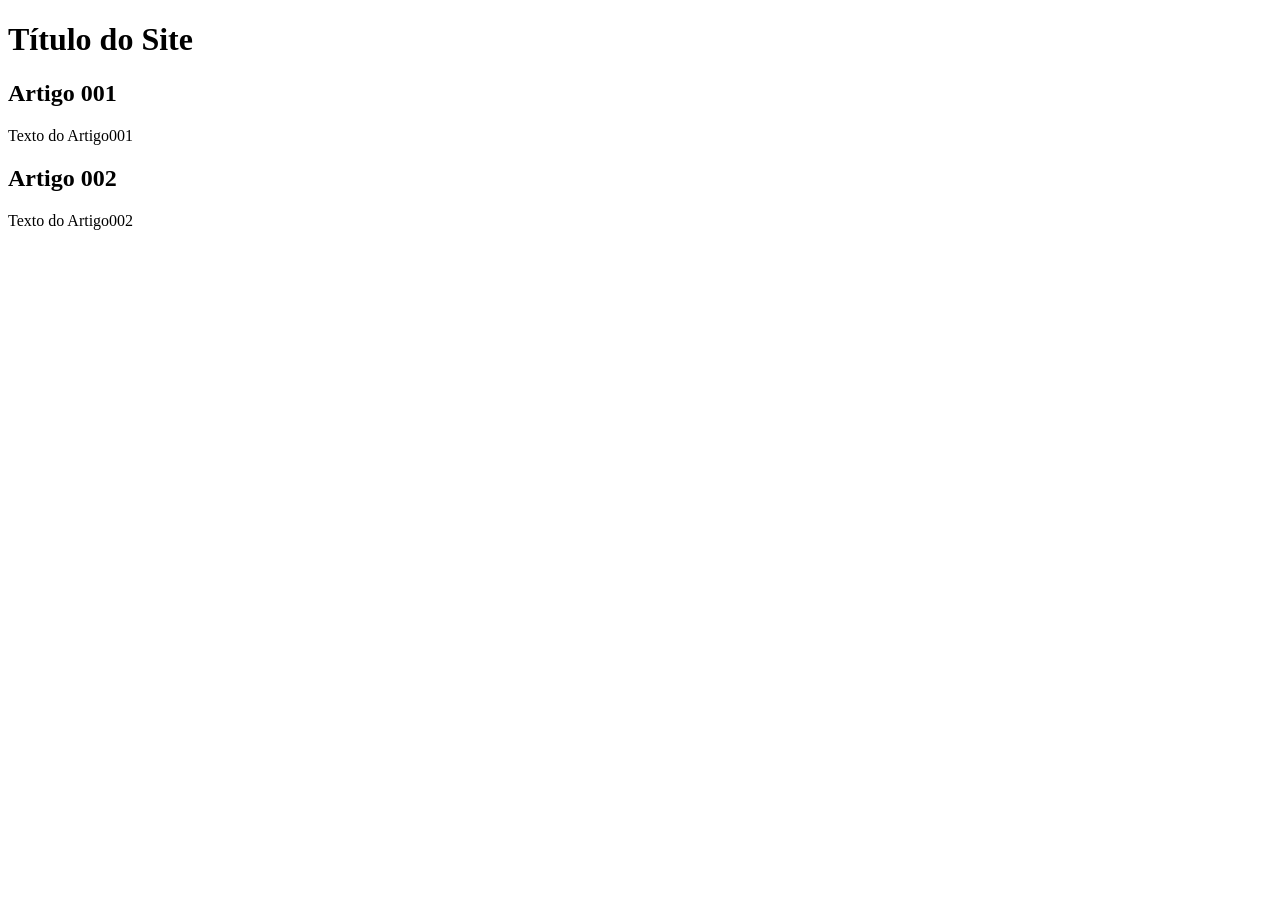
==== index.html @ 9881933e "Add index" ====
<!DOCTYPE html>
<html lang="pt-br">
<head>
    <meta charset="UTF-8">
    <meta name="viewport" content="width=device-width, initial-scale=1.0">
    <title>Título do Site</title>
</head>
<body>
    <main>
        <head>
            <h1>Título do Site</h1>
        </head>
        <article>
            <h2> Artigo 001</h2>
            <p>Texto do Artigo001</p>
        </article>
        <article>
            <h2> Artigo 002</h2>
            <p>Texto do Artigo002</p>
        </article>
    </main>
</body>
</html>
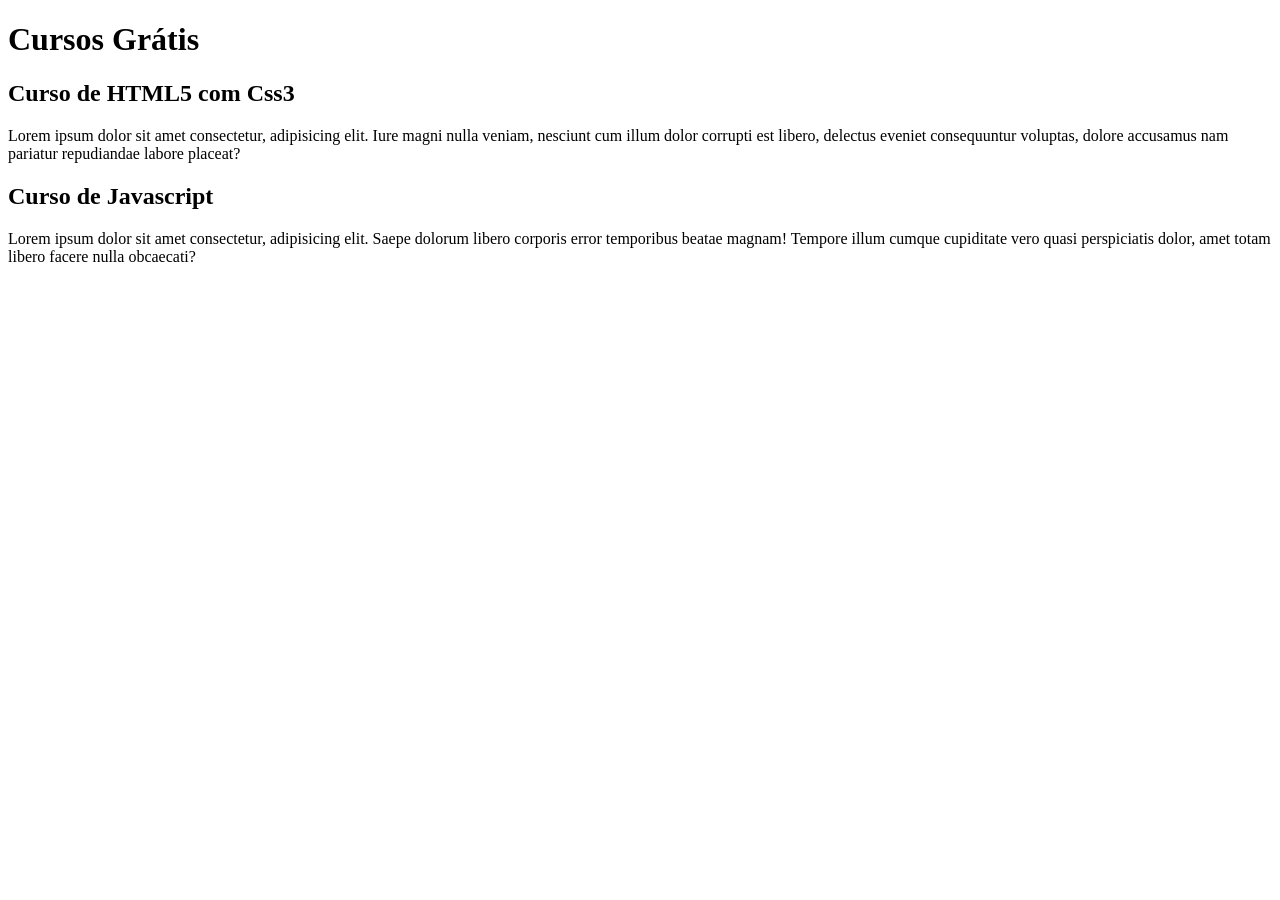
==== commit fa624607: "comecei a escreve o contéudo" ====
--- a/index.html
+++ b/index.html
@@ -8,15 +8,15 @@
 <body>
     <main>
         <head>
-            <h1>Título do Site</h1>
+            <h1>Cursos Grátis</h1>
         </head>
         <article>
-            <h2> Artigo 001</h2>
-            <p>Texto do Artigo001</p>
+            <h2> Curso de HTML5 com Css3</h2>
+            <p>Lorem ipsum dolor sit amet consectetur, adipisicing elit. Iure magni nulla veniam, nesciunt cum illum dolor corrupti est libero, delectus eveniet consequuntur voluptas, dolore accusamus nam pariatur repudiandae labore placeat?</p>
         </article>
         <article>
-            <h2> Artigo 002</h2>
-            <p>Texto do Artigo002</p>
+            <h2> Curso de Javascript</h2>
+            <p>Lorem ipsum dolor sit amet consectetur, adipisicing elit. Saepe dolorum libero corporis error temporibus beatae magnam! Tempore illum cumque cupiditate vero quasi perspiciatis dolor, amet totam libero facere nulla obcaecati?</p>
         </article>
     </main>
 </body>
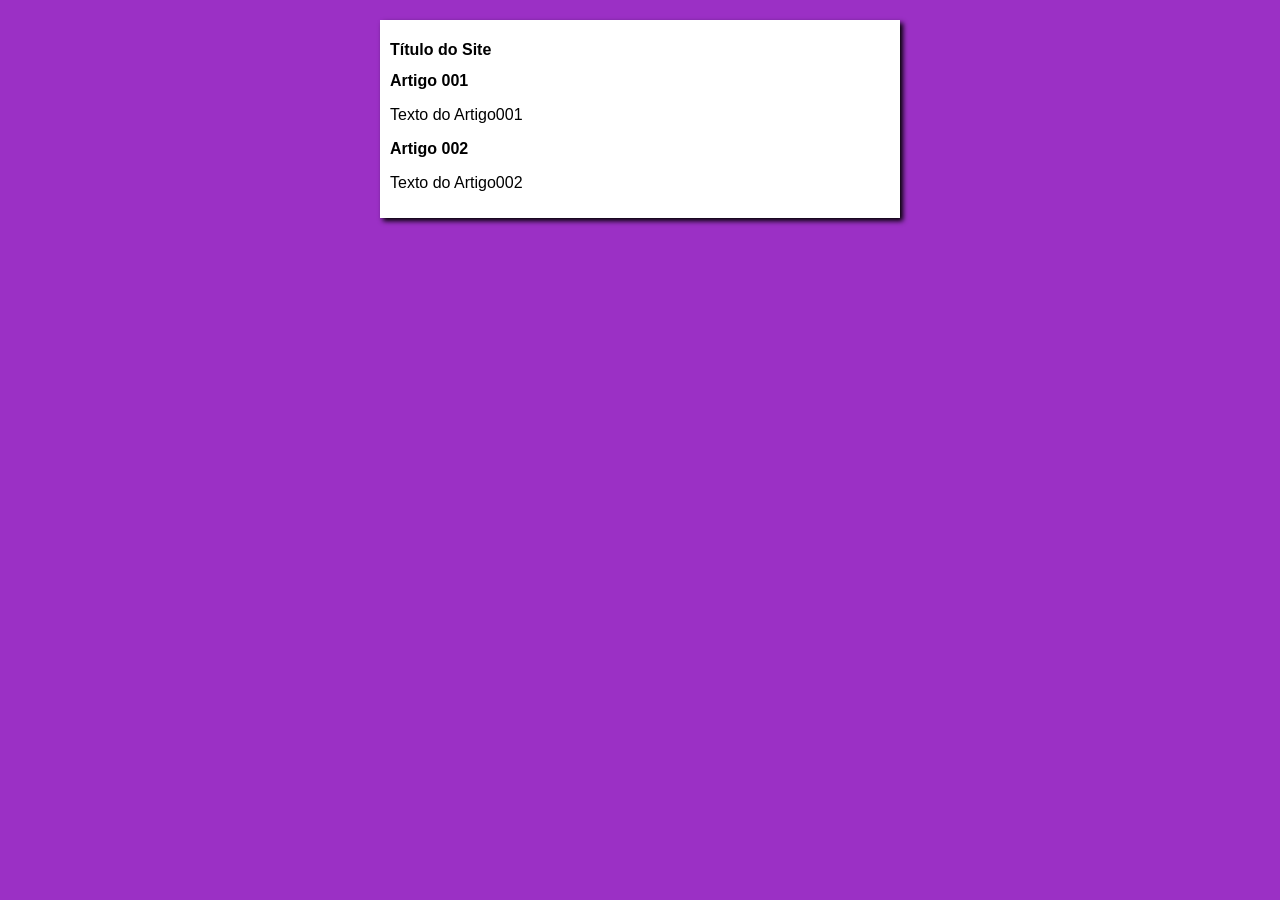
==== commit 36a88bb0: "Iniciei o design" ====
--- a/index.html
+++ b/index.html
@@ -4,19 +4,20 @@
     <meta charset="UTF-8">
     <meta name="viewport" content="width=device-width, initial-scale=1.0">
     <title>Título do Site</title>
+    <link rel="stylesheet" href="estilos/style.css">
 </head>
 <body>
     <main>
         <head>
-            <h1>Cursos Grátis</h1>
+            <h1>Título do Site</h1>
         </head>
         <article>
-            <h2> Curso de HTML5 com Css3</h2>
-            <p>Lorem ipsum dolor sit amet consectetur, adipisicing elit. Iure magni nulla veniam, nesciunt cum illum dolor corrupti est libero, delectus eveniet consequuntur voluptas, dolore accusamus nam pariatur repudiandae labore placeat?</p>
+            <h2> Artigo 001</h2>
+            <p>Texto do Artigo001</p>
         </article>
         <article>
-            <h2> Curso de Javascript</h2>
-            <p>Lorem ipsum dolor sit amet consectetur, adipisicing elit. Saepe dolorum libero corporis error temporibus beatae magnam! Tempore illum cumque cupiditate vero quasi perspiciatis dolor, amet totam libero facere nulla obcaecati?</p>
+            <h2> Artigo 002</h2>
+            <p>Texto do Artigo002</p>
         </article>
     </main>
 </body>
--- a/estilos/style.css
+++ b/estilos/style.css
@@ -0,0 +1,16 @@
+*{
+    font-family: Arial, Helvetica, sans-serif;
+    font-size: 16px;
+}
+body{
+    background-color: #9b30c5;
+    margin: 0;
+    padding: 20px;
+}
+main{
+    background-color: #fff;
+    width: 500px;
+    margin:  auto;
+    padding: 10px;
+    box-shadow: 3px 3px 5px black;
+}
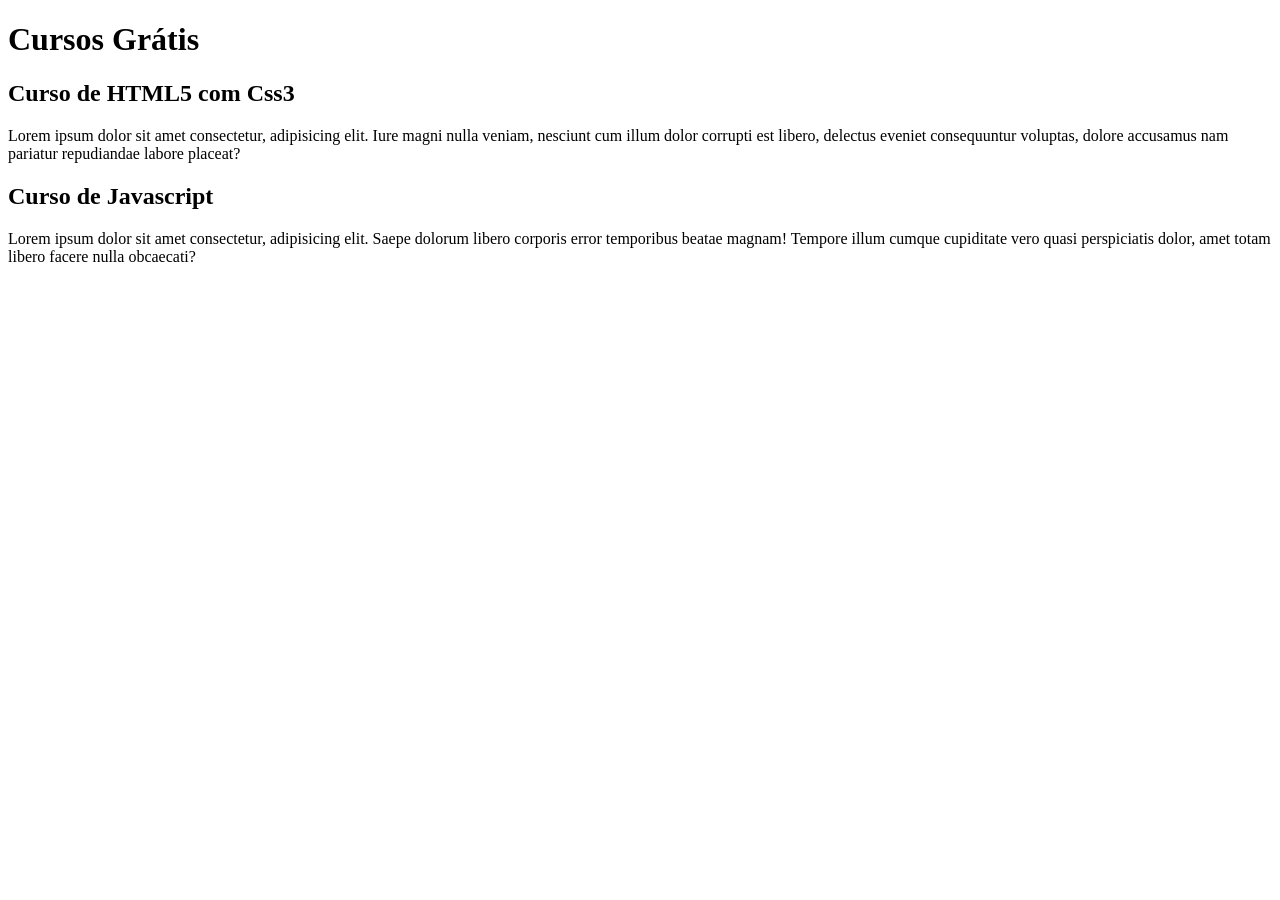
==== commit 18cf9af2: "Update index.html" ====
--- a/index.html
+++ b/index.html
@@ -3,21 +3,20 @@
 <head>
     <meta charset="UTF-8">
     <meta name="viewport" content="width=device-width, initial-scale=1.0">
-    <title>Título do Site</title>
-    <link rel="stylesheet" href="estilos/style.css">
+    <title>Site Cursovideo</title>
 </head>
 <body>
     <main>
         <head>
-            <h1>Título do Site</h1>
+            <h1>Cursos Grátis</h1>
         </head>
         <article>
-            <h2> Artigo 001</h2>
-            <p>Texto do Artigo001</p>
+            <h2> Curso de HTML5 com Css3</h2>
+            <p>Lorem ipsum dolor sit amet consectetur, adipisicing elit. Iure magni nulla veniam, nesciunt cum illum dolor corrupti est libero, delectus eveniet consequuntur voluptas, dolore accusamus nam pariatur repudiandae labore placeat?</p>
         </article>
         <article>
-            <h2> Artigo 002</h2>
-            <p>Texto do Artigo002</p>
+            <h2> Curso de Javascript</h2>
+            <p>Lorem ipsum dolor sit amet consectetur, adipisicing elit. Saepe dolorum libero corporis error temporibus beatae magnam! Tempore illum cumque cupiditate vero quasi perspiciatis dolor, amet totam libero facere nulla obcaecati?</p>
         </article>
     </main>
 </body>
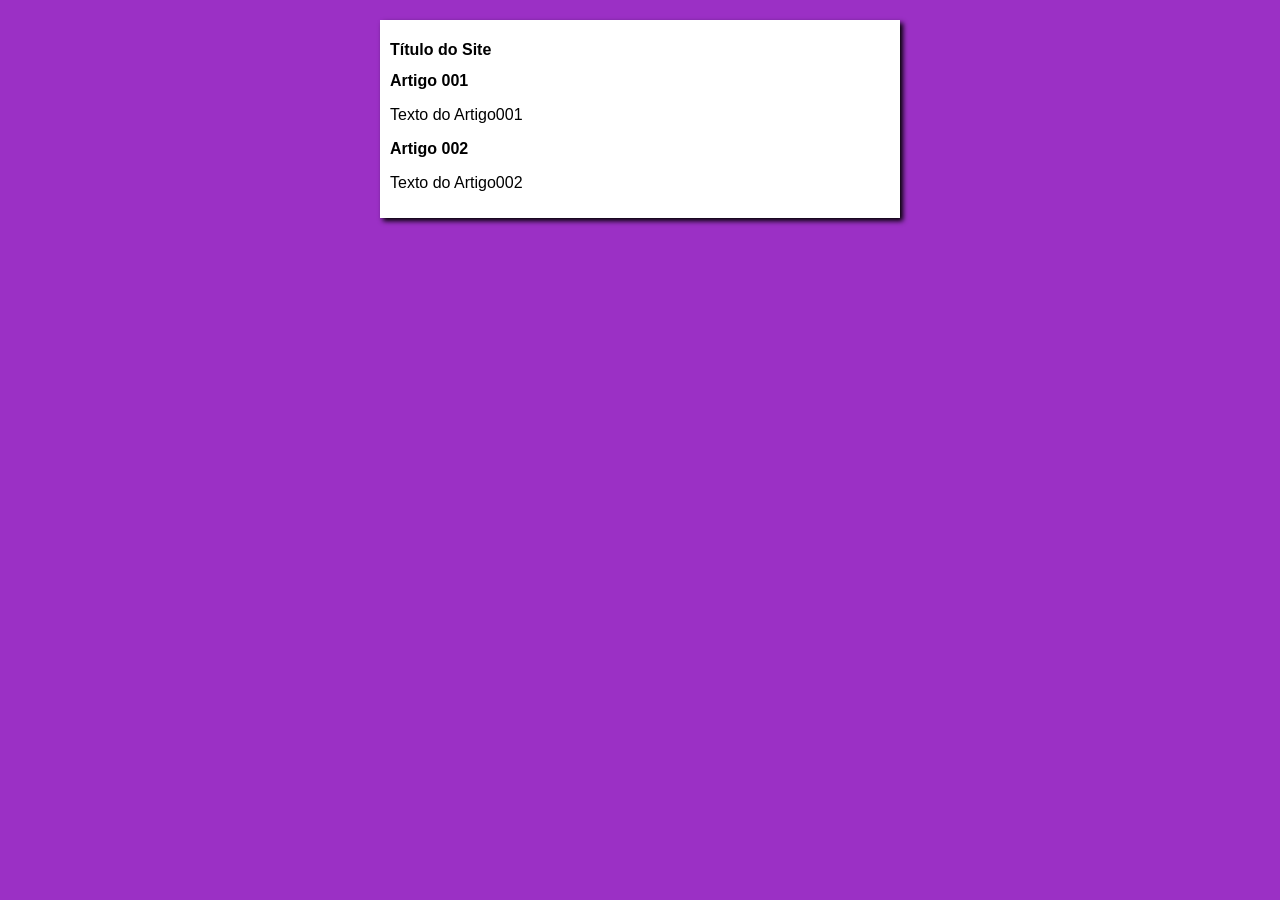
==== commit 6102a856: "Update index.html" ====
--- a/index.html
+++ b/index.html
@@ -3,20 +3,21 @@
 <head>
     <meta charset="UTF-8">
     <meta name="viewport" content="width=device-width, initial-scale=1.0">
-    <title>Site Cursovideo</title>
+    <title>Curso em Vídeo</title>
+    <link rel="stylesheet" href="estilos/style.css">
 </head>
 <body>
     <main>
         <head>
-            <h1>Cursos Grátis</h1>
+            <h1>Título do Site</h1>
         </head>
         <article>
-            <h2> Curso de HTML5 com Css3</h2>
-            <p>Lorem ipsum dolor sit amet consectetur, adipisicing elit. Iure magni nulla veniam, nesciunt cum illum dolor corrupti est libero, delectus eveniet consequuntur voluptas, dolore accusamus nam pariatur repudiandae labore placeat?</p>
+            <h2> Artigo 001</h2>
+            <p>Texto do Artigo001</p>
         </article>
         <article>
-            <h2> Curso de Javascript</h2>
-            <p>Lorem ipsum dolor sit amet consectetur, adipisicing elit. Saepe dolorum libero corporis error temporibus beatae magnam! Tempore illum cumque cupiditate vero quasi perspiciatis dolor, amet totam libero facere nulla obcaecati?</p>
+            <h2> Artigo 002</h2>
+            <p>Texto do Artigo002</p>
         </article>
     </main>
 </body>
--- a/estilos/style.css
+++ b/estilos/style.css
@@ -0,0 +1,16 @@
+*{
+    font-family: Arial, Helvetica, sans-serif;
+    font-size: 16px;
+}
+body{
+    background-color: #9b30c5;
+    margin: 0;
+    padding: 20px;
+}
+main{
+    background-color: #fff;
+    width: 500px;
+    margin:  auto;
+    padding: 10px;
+    box-shadow: 3px 3px 5px black;
+}
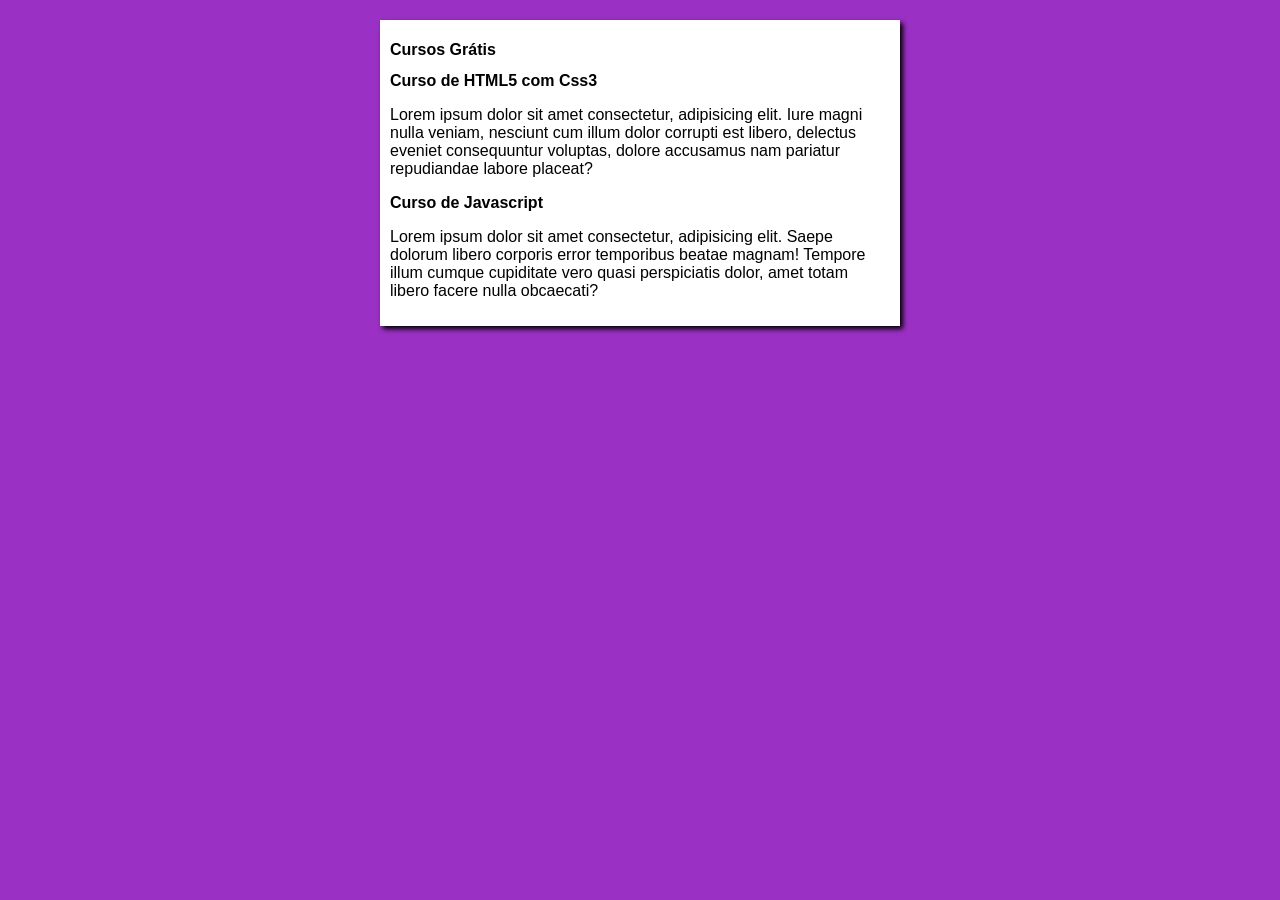
==== commit aef361db: "Merge branch 'design'" ====
--- a/index.html
+++ b/index.html
@@ -9,15 +9,15 @@
 <body>
     <main>
         <head>
-            <h1>Título do Site</h1>
+            <h1>Cursos Grátis</h1>
         </head>
         <article>
-            <h2> Artigo 001</h2>
-            <p>Texto do Artigo001</p>
+            <h2> Curso de HTML5 com Css3</h2>
+            <p>Lorem ipsum dolor sit amet consectetur, adipisicing elit. Iure magni nulla veniam, nesciunt cum illum dolor corrupti est libero, delectus eveniet consequuntur voluptas, dolore accusamus nam pariatur repudiandae labore placeat?</p>
         </article>
         <article>
-            <h2> Artigo 002</h2>
-            <p>Texto do Artigo002</p>
+            <h2> Curso de Javascript</h2>
+            <p>Lorem ipsum dolor sit amet consectetur, adipisicing elit. Saepe dolorum libero corporis error temporibus beatae magnam! Tempore illum cumque cupiditate vero quasi perspiciatis dolor, amet totam libero facere nulla obcaecati?</p>
         </article>
     </main>
 </body>
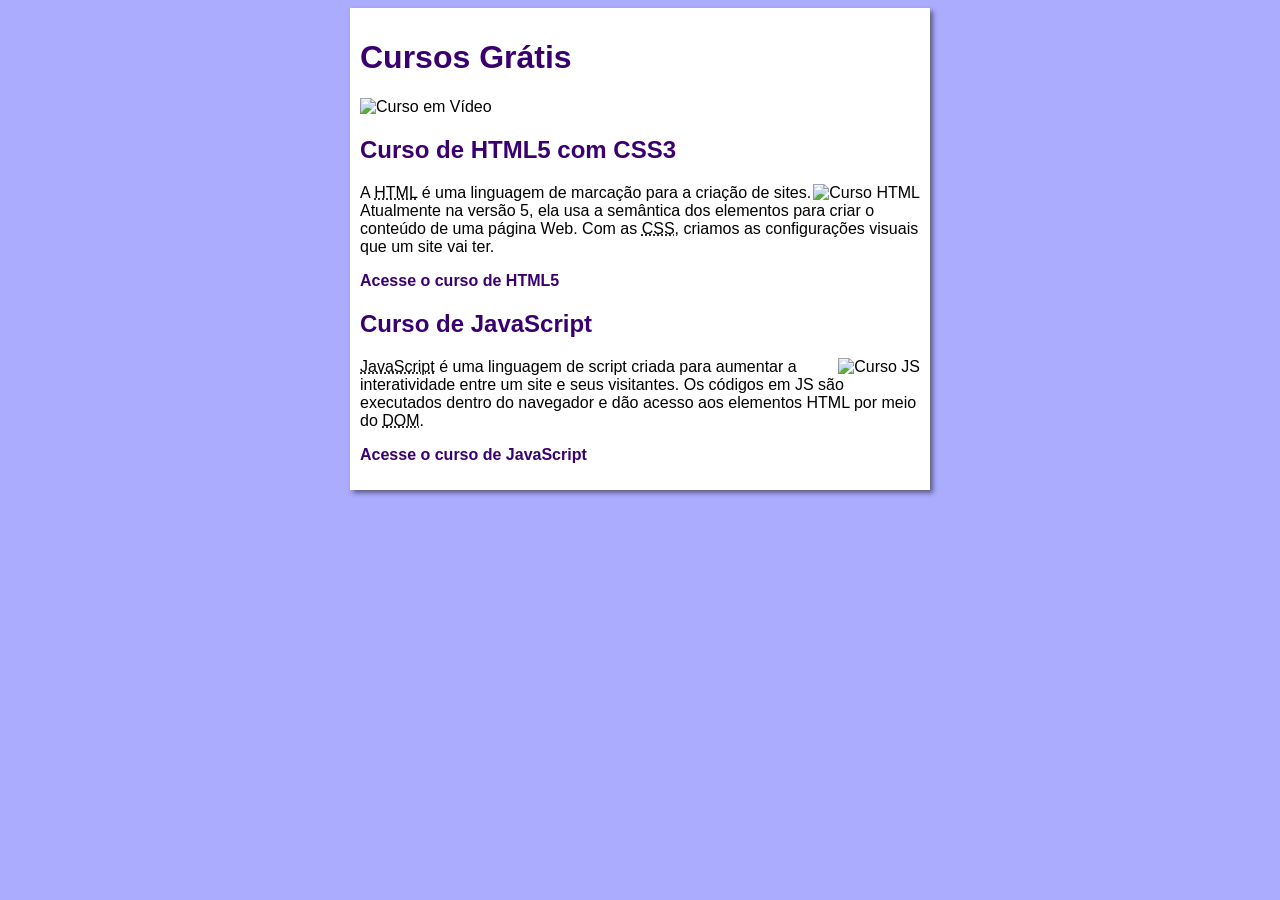
==== commit d78b358d: "Testando" ====
--- a/index.html
+++ b/index.html
@@ -8,16 +8,21 @@
 </head>
 <body>
     <main>
-        <head>
+        <header>
             <h1>Cursos Grátis</h1>
-        </head>
+            <img src="imagens/curso-em-video-cor.png" alt="Curso em Vídeo">
+        </header>
         <article>
-            <h2> Curso de HTML5 com Css3</h2>
-            <p>Lorem ipsum dolor sit amet consectetur, adipisicing elit. Iure magni nulla veniam, nesciunt cum illum dolor corrupti est libero, delectus eveniet consequuntur voluptas, dolore accusamus nam pariatur repudiandae labore placeat?</p>
+            <h2>Curso de HTML5 com CSS3</h2>
+            <img class="lado" src="imagens/curso-html-css.png" alt="Curso HTML">
+            <p>A <abbr title="HyperText Markup Language">HTML</abbr> é uma linguagem de marcação para a criação de sites. Atualmente na versão 5, ela usa a semântica dos elementos para criar o conteúdo de uma página Web. Com as <abbr title="Cascading Style Sheets">CSS</abbr>, criamos as configurações visuais que um site vai ter.</p>
+            <p><a href="curso-html.html">Acesse o curso de HTML5</a></p>
         </article>
         <article>
-            <h2> Curso de Javascript</h2>
-            <p>Lorem ipsum dolor sit amet consectetur, adipisicing elit. Saepe dolorum libero corporis error temporibus beatae magnam! Tempore illum cumque cupiditate vero quasi perspiciatis dolor, amet totam libero facere nulla obcaecati?</p>
+            <h2>Curso de JavaScript</h2>
+            <img class="lado" src="imagens/curso-javascript.png" alt="Curso JS">
+            <p><abbr title="JavaScript">JavaScript</abbr> é uma linguagem de script criada para aumentar a interatividade entre um site e seus visitantes. Os códigos em JS são executados dentro do navegador e dão acesso aos elementos HTML por meio do <abbr title="Document Object Model">DOM</abbr>.</p>
+            <p><a href="curso-js.html">Acesse o curso de JavaScript</a></p>
         </article>
     </main>
 </body>
--- a/estilos/style.css
+++ b/estilos/style.css
@@ -1,16 +1,42 @@
-*{
+* {
     font-family: Arial, Helvetica, sans-serif;
     font-size: 16px;
 }
-body{
-    background-color: #9b30c5;
-    margin: 0;
-    padding: 20px;
+
+body {
+    background-color: #acacff;
+
 }
-main{
-    background-color: #fff;
-    width: 500px;
-    margin:  auto;
+
+main {
+    background-color: white;
+    width: 560px;
+    margin: auto;
     padding: 10px;
-    box-shadow: 3px 3px 5px black;
+    box-shadow: 3px 3px 5px rgba(0, 0, 0, 0.473);
+}
+
+h1 {
+    font-size: 2em;
+    color: rgb(58, 0, 112);
+}
+
+h2 {
+    font-size: 1.5em;
+    color: rgb(58, 0, 112);
+}
+
+img.lado {
+    float: right;
+}
+
+a {
+    text-decoration: none;
+    font-weight: bold;
+    color: rgb(58, 0, 112);
+}
+
+a:hover {
+    text-decoration: underline;
+    color: rgb(26, 26, 255);
 }
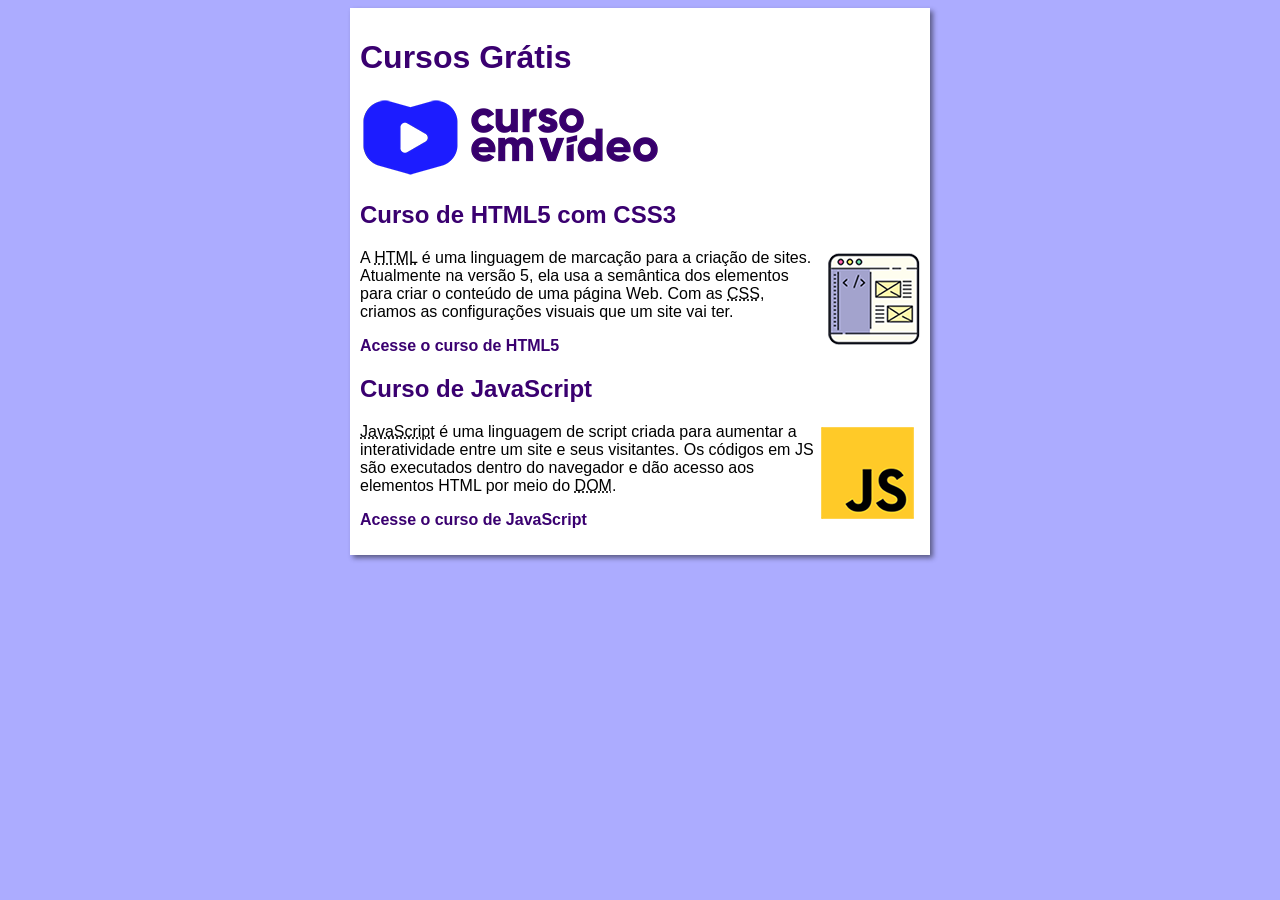
==== commit 9d5db0b7: "final" ====
--- a/index.html
+++ b/index.html
@@ -10,17 +10,17 @@
     <main>
         <header>
             <h1>Cursos Grátis</h1>
-            <img src="imagens/curso-em-video-cor.png" alt="Curso em Vídeo">
+            <img src="estilos/Imagens/curso-em-video-cor.png" alt="Curso em Vídeo">
         </header>
         <article>
             <h2>Curso de HTML5 com CSS3</h2>
-            <img class="lado" src="imagens/curso-html-css.png" alt="Curso HTML">
+            <img class="lado" src="estilos/Imagens/curso-html-css.png" alt="Curso HTML">
             <p>A <abbr title="HyperText Markup Language">HTML</abbr> é uma linguagem de marcação para a criação de sites. Atualmente na versão 5, ela usa a semântica dos elementos para criar o conteúdo de uma página Web. Com as <abbr title="Cascading Style Sheets">CSS</abbr>, criamos as configurações visuais que um site vai ter.</p>
             <p><a href="curso-html.html">Acesse o curso de HTML5</a></p>
         </article>
         <article>
             <h2>Curso de JavaScript</h2>
-            <img class="lado" src="imagens/curso-javascript.png" alt="Curso JS">
+            <img class="lado" src="estilos/Imagens/curso-javascript.png" alt="Curso JS">
             <p><abbr title="JavaScript">JavaScript</abbr> é uma linguagem de script criada para aumentar a interatividade entre um site e seus visitantes. Os códigos em JS são executados dentro do navegador e dão acesso aos elementos HTML por meio do <abbr title="Document Object Model">DOM</abbr>.</p>
             <p><a href="curso-js.html">Acesse o curso de JavaScript</a></p>
         </article>
